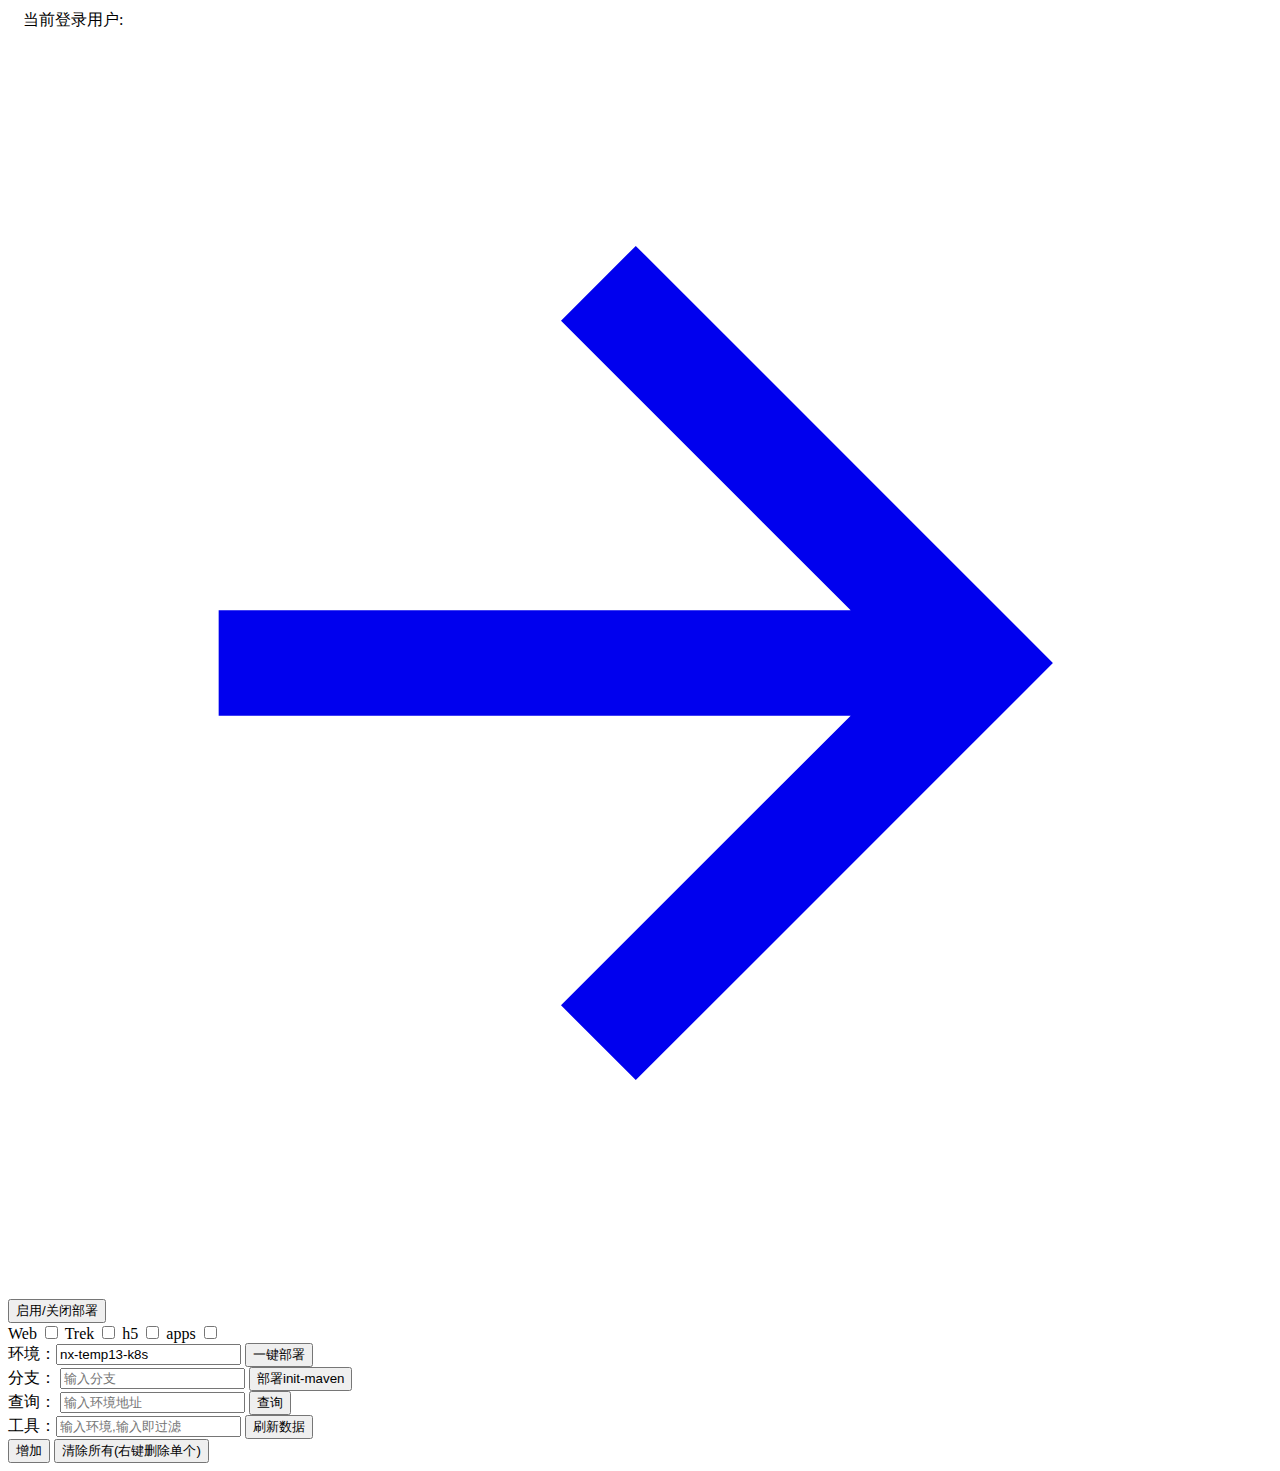
==== popup.html @ 04725d6b "add server status query" ====
<!DOCTYPE html>
<html lang="en">

<head>
    <meta charset="UTF-8">
    <meta http-equiv="X-UA-Compatible" content="IE=edge">
    <meta name="viewport" content="width=device-width, initial-scale=1.0">
    <title>save your life</title>
    <link rel="stylesheet" href="css/index.css">
    <!-- <style>
        #container {
            width: 500px;
            height: 700px;
        }

        .header-container{
            position: relative;
        }

        .header-container .redirect-area{
            position: absolute;
            left: 210px;
            top: 0;
        }
        .header-container .redirect-area button{
            display: inline-block;
            margin-right: 10px;
        }

        #userInfo {
            width: 100%;
        }

        #serverList {
            width: 100%;
        }

        .highlight {
            color: #cc3300;
            font-weight: bold;
        }

        .highlight a {
            color: #cc3300;
            font-weight: bold;
        }
        .hover-hand{
            cursor: pointer;
            display: inline-block;
            font-weight: 800;
        }
    </style> -->
</head>

<body class="body__popup">
    <div id="container">
        <div>
            <div>
               <div style="margin: 10px 0 0 15px"> <span>当前登录用户:</span><span id="userinfo"></span></div>
                <span id="deployStatus"></span>
                <span class="buttonLink">
                    <a href="http://ops.q7link.com:8080/#/deploy/oneclockdeploy" target="_blank">
                        <svg class="buttonIcon" viewBox="0 0 24 24">
                            <path fill="currentColor" d="M4,11V13H16L10.5,18.5L11.92,19.92L19.84,12L11.92,4.08L10.5,5.5L16,11H4Z"></path>
                        </svg>
                    </a>
                </span>
            </div>
            <div style="display: none;">
                <label for="username">username</label> <input type="text" id="username">
                <label for="password">password</label> <input type="password" id="password">
                <button id="login">登陆</button>
            </div>
            <div class="zentao-area">
                <button id="zentao-e" style="display:none;">eeditt</button>
            </div>

            <div class="deployWrap shadow">
                <div class="tempTop mb">
                    <button id="toggleEnableDeploy">启用/关闭部署</button>

                    <div class="deployBody">
                        <span class="deployItem">
                            <label class="hover-hand" for="web">Web</label>
                            <input type="checkbox" name="web" id="web">
                        </span>

                        <span class="deployItem">
                            <label class="hover-hand" for="trek">Trek</label>
                            <input type="checkbox" name="trek" id="trek">
                        </span>

                        <span class="deployItem">
                            <label class="hover-hand" for="h5">h5</label>
                            <input type="checkbox" name="h5" id="h5">
                        </span>

                        <span class="deployItem">
                            <label class="hover-hand" for="apps">apps</label>
                            <input type="checkbox" name="apps" id="apps">
                        </span>
                    </div>
                </div>

                <div class="tempBody">
                    <span>环境：<input type="text" value="nx-temp13-k8s" id="env"></span>
                    <button id="deploy">一键部署</button>
                </div>
            </div>

            <div class="tempBody shadow">
                <span>
                    <label for="j-branch">分支：</label>
                    <input type="text" value="" placeholder="输入分支" id="j-branch">
                </span>
                <button id="initMavenDeploy">部署init-maven</button>
            </div>

            <div class="tempBody shadow">
                <span>
                    <label for="j-branch">查询：</label>
                    <input type="text" value="" placeholder="输入环境地址" id="j-query-status">
                    <span id="r-query-status""></span>
                </span>
                <button id="b-query-status">查询</button>
            </div>
        </div>

        <div class="footer shadow">
            <div class="tempBody mb">
                <span>工具：<input type="text" id="search" placeholder="输入环境,输入即过滤"></span>
                <button id="forceResfresh">刷新数据</button>
            </div>
            <div class="tempBot">
                <div id="deploy-area" style="margin-left:  15px; display: none" class="deploy-control">
                    <div>
                        <button id="fetchDeployStatus">获取status</button>
                    </div>
                    <br />
                    <div>
                        <button id="deployInit" title="front-publish-init-data-maven">执行jenkinsjob</button>
                        <button id="fetchDeployInitStatus">获取status</button> <span id="deployInitStatus"></span>
                    </div>
                </div>
                <div id="serverList">
                    <table>
                        <tbody>

                        </tbody>
                    </table>
                </div>
            </div>
        </div>

        <div class="link-button shadow">
            <div class="redirect-area">
                <button id="addRouter">增加</button>
                <button id="clsRouter">清除所有(右键删除单个)</button>
            </div>
        </div>
    </div>
    <script type="text/javascript" src="js/jquery-1.8.3.js"></script>
    <script src="./js/z/util.js"></script>

    <script src="./js/popup.js"></script>

    <script src="./js/z/render.js"></script>
    <script src="./js/z/server.js"></script>
    <script src="./js/z/deploy.js"></script>
    <script src="./js/z/status.js"></script>
    <script src="./js/z/login.js"></script>
    <script src="./js/zentao/short.js"></script>
</body>

</html>
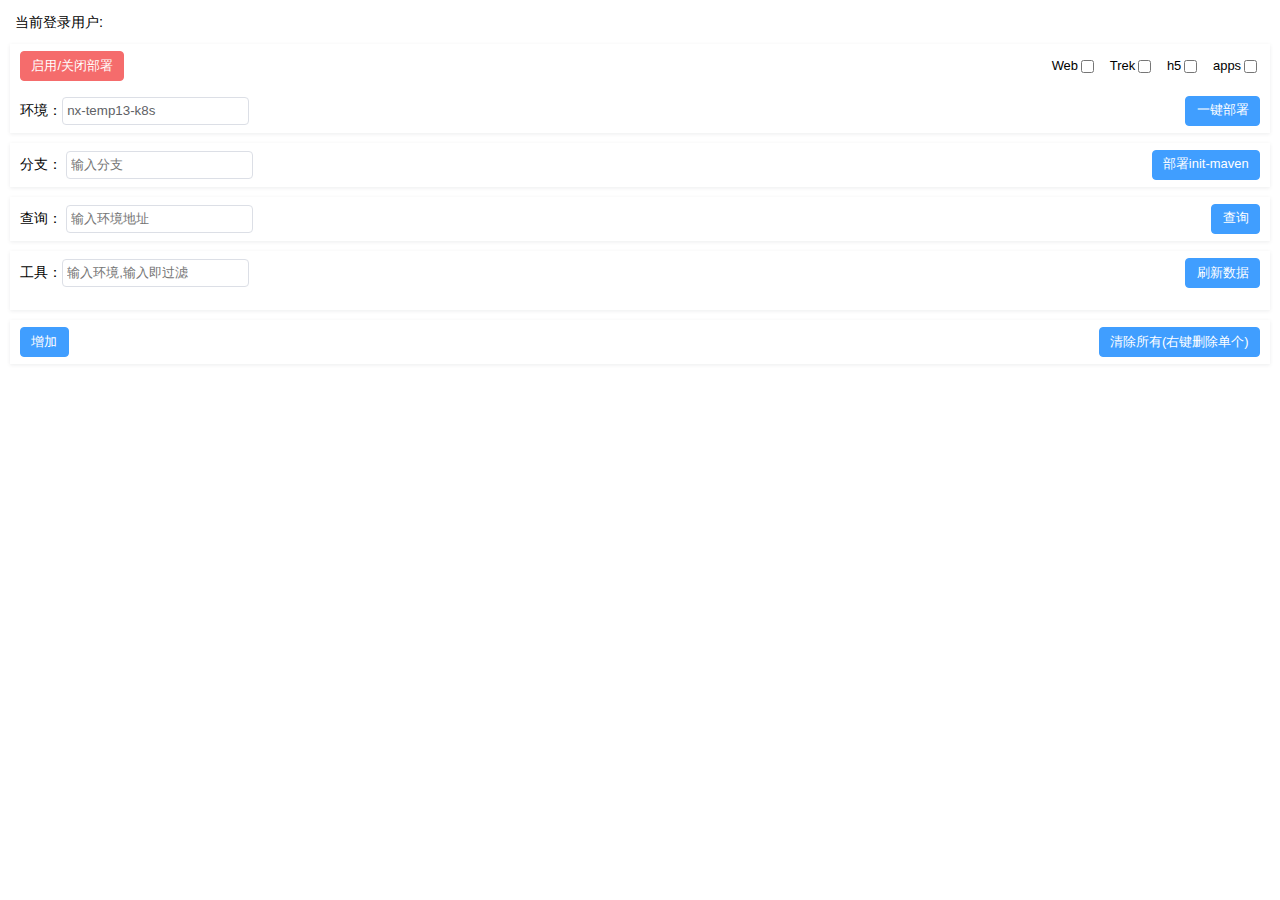
==== commit 7187c9fa: "fix status parse error" ====
--- a/popup.html
+++ b/popup.html
@@ -120,7 +120,7 @@
                 <span>
                     <label for="j-branch">查询：</label>
                     <input type="text" value="" placeholder="输入环境地址" id="j-query-status">
-                    <span id="r-query-status""></span>
+                    <span id="r-query-status"></span>
                 </span>
                 <button id="b-query-status">查询</button>
             </div>
--- a/css/index.css
+++ b/css/index.css
@@ -0,0 +1,251 @@
+:root {
+    --color-primary: #3f9af7;
+    --color-text-info: #cc3300;
+    --color-text-white: #fff;
+    --color-text-darken: #909399;
+    --color-text-ipt: #606266;
+    --color-tip: #f56c6c;
+    --color-btn: #409eff;
+    --color-border-ipt: #dcdfe6;
+    --color-btn-hover: #66b1ff;
+    --color-btn-tip-hover: #f78989;
+}
+
+* {
+    margin: 0;
+    padding: 0;
+    box-sizing: border-box;
+    scrollbar-width: none;
+}
+
+table {
+    width: 100%;
+    border-collapse: collapse;
+    border-spacing: 0;
+}
+
+th,
+td {
+    vertical-align: middle;
+}
+
+body {
+    color: var(--color-text);
+    direction: ltr;
+    font-family: Helvetica, Arial, sans-serif;
+    font-size: .9rem;
+    line-height: 1.5rem;
+    overflow: hidden;
+    max-width: 80rem;
+}
+
+.body__popup {
+    min-width: 28rem;
+    max-width: 80rem;
+}
+
+a,
+a:focus,
+a:hover {
+    color: var(--color-primary);
+    outline: none;
+}
+
+.highlight,.highlight a{
+    color: #409eff;
+    font-weight: 500;
+}
+
+.hover-hand {
+    cursor: pointer;
+}
+
+/* container */
+#container {
+    max-height: 34rem;
+}
+
+/* header */
+.header {
+    position: relative;
+    display: flex;
+    align-items: center;
+    justify-content: space-between;
+    padding: 0 2rem 0 1.5rem;
+    height: 3.2rem;
+    font-size: .88rem;
+    background: var(--color-primary);
+    color: var(--color-text-white);
+}
+
+.buttonLink {
+    position: absolute;
+    top: 50%;
+    right: .3rem;
+    margin-top: -.75rem;
+    width: 1.5rem;
+    height: 1.5rem;
+}
+
+.buttonLink a {
+    display: block;
+    color: var(--color-text-white);
+    font-weight: bold;
+}
+
+.buttonIcon {
+    width: 1.5rem;
+    height: 1.5rem;
+}
+
+/* deployWrap */
+.tempTop,
+.deployBody,
+.deployItem,
+.tempBody {
+    display: flex;
+    justify-content: space-between;
+    align-items: center;
+}
+
+.deployItem {
+    padding: 0 .18rem;
+    margin: 0 0 0 .63rem;
+}
+
+.deployItem>label {
+    margin: 0 .18rem 0 0;
+    font-size: .81rem;
+}
+
+/* tempBody */
+.tempBody #env,
+.tempBody #j-branch,
+.tempBody #j-query-status,
+.tempBody #search {
+    height: 1.75rem;
+    line-height: 1.75rem;
+    color: var(--color-text-ipt);
+    -webkit-border-radius: .25rem;
+    border-radius: .25rem;
+    border: .06rem solid var(--color-border-ipt);
+    padding: 0 .25rem;
+}
+
+#toggleEnableDeploy,
+#deploy,
+#initMavenDeploy,
+#b-query-status,
+#addRouter,
+#clsRouter,
+#forceResfresh {
+    color: var(--color-text-white);
+    background: var(--color-btn);
+    padding: .34rem .64rem;
+    -webkit-border-radius: .25rem;
+    border-radius: .25rem;
+    font-weight: 500;
+    text-align: center;
+    cursor: pointer;
+    border: .06rem solid var(--color-btn);
+    font-size: .81rem;
+}
+
+#toggleEnableDeploy {
+    background: var(--color-tip);
+    border: .06rem solid var(--color-tip);
+}
+
+#deploy:hover,
+#initMavenDeploy:hover,
+#addRouter:hover,
+#clsRouter:hover,
+#forceResfresh:hover {
+    background: var(--color-btn-hover);
+    border-color: var(--color-btn-hover);
+}
+
+#clsRouter {
+    float: right;
+}
+
+#toggleEnableDeploy:hover {
+    background: var(--color-btn-tip-hover);
+    border-color: var(--color-btn-tip-hover);
+}
+
+#deploy[disabled] {
+    color: var(--color-text-white);
+    background: var(--color-text-darken);
+    border: .06rem solid var(--color-text-darken);
+    outline: none;
+}
+
+/* footer */
+.footer {
+    padding-bottom: .63rem;
+}
+
+.tempBot {
+    max-height: 14rem;
+    overflow-y: auto;
+}
+
+#serverList {
+    padding-right: .63rem;
+}
+
+#serverList,
+#serverList table tr {
+    display: flex;
+    justify-content: space-between;
+}
+
+#serverList table tr .highlight {
+    margin-right: .63rem;
+}
+
+/* common */
+.shadow {
+    padding: .44rem .63rem;
+    margin: .63rem;
+    -webkit-box-shadow: 0 .06rem .25rem rgb(0 21 41 / 8%);
+    box-shadow: 0 .06rem .25rem rgb(0 21 41 / 8%);
+}
+
+.mb {
+    margin-bottom: .94rem;
+}
+
+/* add 地址样式 */
+.redirect-button {
+    overflow-y: auto;
+    font-size: .5rem;
+    padding: .34rem .64rem;
+    margin: .2rem;
+    -webkit-border-radius: .25rem;
+    border-radius: .25rem;
+    text-align: center;
+    border: .06rem solid #7783ed;
+    background: #7783ed;
+    color: #fff;
+    cursor: pointer;
+}
+
+
+.redirect-button:hover{
+    background: #43186d;
+}
+
+.button-form {
+    border: .06rem solid #48eb91;
+    background: #48eb91;
+}
+.button-list {
+    border: .06rem solid #151ab1;
+    background: #151ab1;
+}
+.button-report {
+    border: .06rem solid #b11544;
+    background: #b11544;
+}
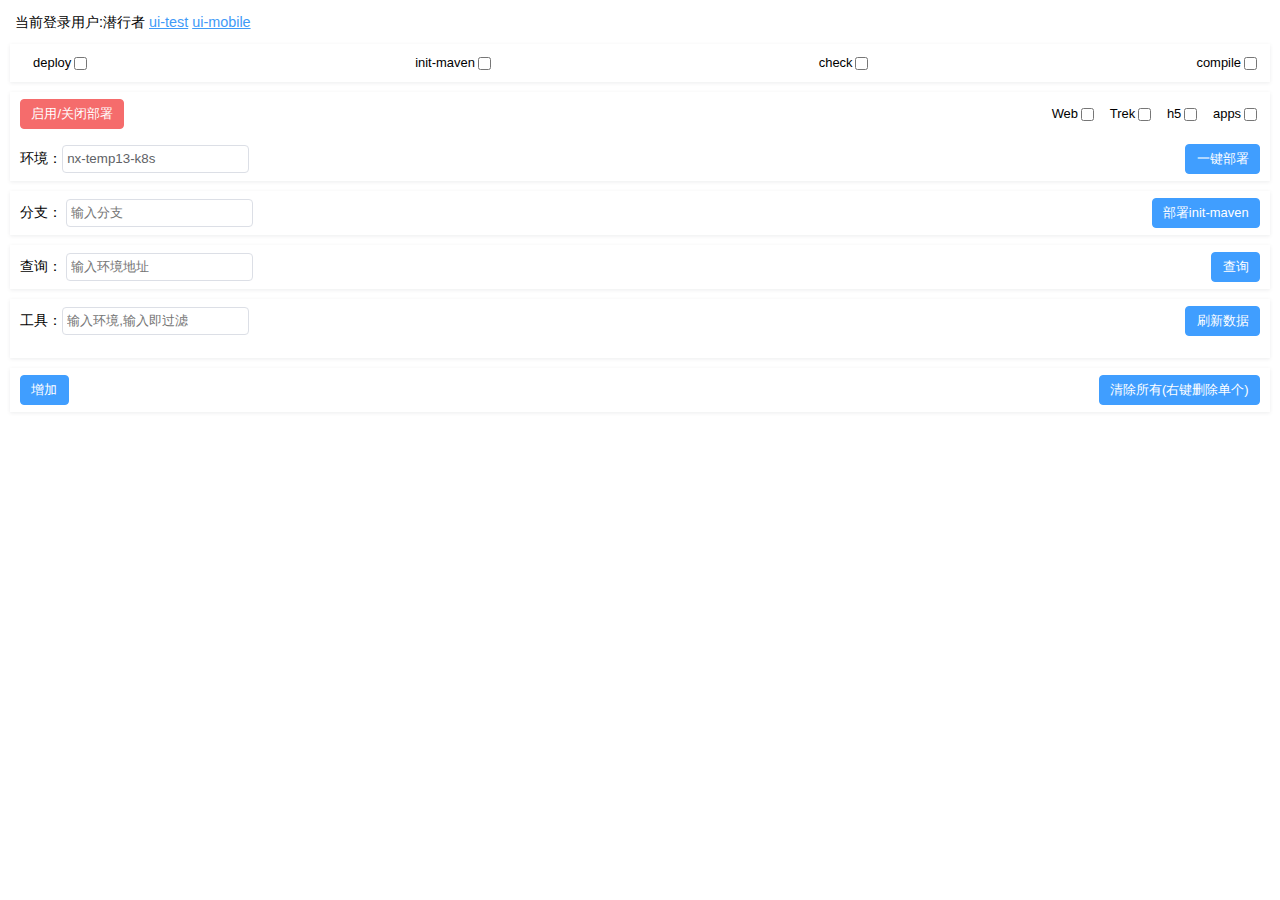
==== commit d7f718ed: "add control area" ====
--- a/popup.html
+++ b/popup.html
@@ -56,7 +56,10 @@
     <div id="container">
         <div>
             <div>
-               <div style="margin: 10px 0 0 15px"> <span>当前登录用户:</span><span id="userinfo"></span></div>
+               <div style="margin: 10px 0 0 15px"> <span>当前登录用户:</span><span id="userinfo">潜行者</span>
+                    <span id="go-test"><a href="javascript:void(0)">ui-test</a></span>
+                    <span id="go-mobile"><a href="javascript:void(0)">ui-mobile</a></span>
+                </div>
                 <span id="deployStatus"></span>
                 <span class="buttonLink">
                     <a href="http://ops.q7link.com:8080/#/deploy/oneclockdeploy" target="_blank">
@@ -75,7 +78,26 @@
                 <button id="zentao-e" style="display:none;">eeditt</button>
             </div>
 
-            <div class="deployWrap shadow">
+            <div class="deployBody shadow" id="controller">
+                <span class="deployItem">
+                    <label for="controller-deploy">deploy</label>
+                    <input type="checkbox" name="controller-deploy" id="controller-deploy" >
+                </span>
+                <span class="deployItem">
+                    <label for="controller-init-maven">init-maven</label>
+                    <input type="checkbox" name="controller-init-maven" id="controller-init-maven" >
+                </span>
+                <span class="deployItem">
+                    <label for="controller-deploy-info">check</label>
+                    <input type="checkbox" name="controller-deploy-info" id="controller-deploy-info" >
+                </span>
+                <span class="deployItem">
+                    <label for="controller-backend-compile">compile</label>
+                    <input type="checkbox" name="controller-backend-compile" id="controller-backend-compile" >
+                </span>
+            </div>
+
+            <div class="deployWrap shadow" data-rel="controller-deploy">
                 <div class="tempTop mb">
                     <button id="toggleEnableDeploy">启用/关闭部署</button>
 
@@ -108,7 +130,7 @@
                 </div>
             </div>
 
-            <div class="tempBody shadow">
+            <div class="tempBody shadow" data-rel="controller-init-maven">
                 <span>
                     <label for="j-branch">分支：</label>
                     <input type="text" value="" placeholder="输入分支" id="j-branch">
@@ -116,7 +138,7 @@
                 <button id="initMavenDeploy">部署init-maven</button>
             </div>
 
-            <div class="tempBody shadow">
+            <div class="tempBody shadow" data-rel="controller-deploy-info">
                 <span>
                     <label for="j-branch">查询：</label>
                     <input type="text" value="" placeholder="输入环境地址" id="j-query-status">
@@ -164,6 +186,7 @@
 
     <script src="./js/popup.js"></script>
 
+    <script src="./js/z/control.js"></script>
     <script src="./js/z/render.js"></script>
     <script src="./js/z/server.js"></script>
     <script src="./js/z/deploy.js"></script>
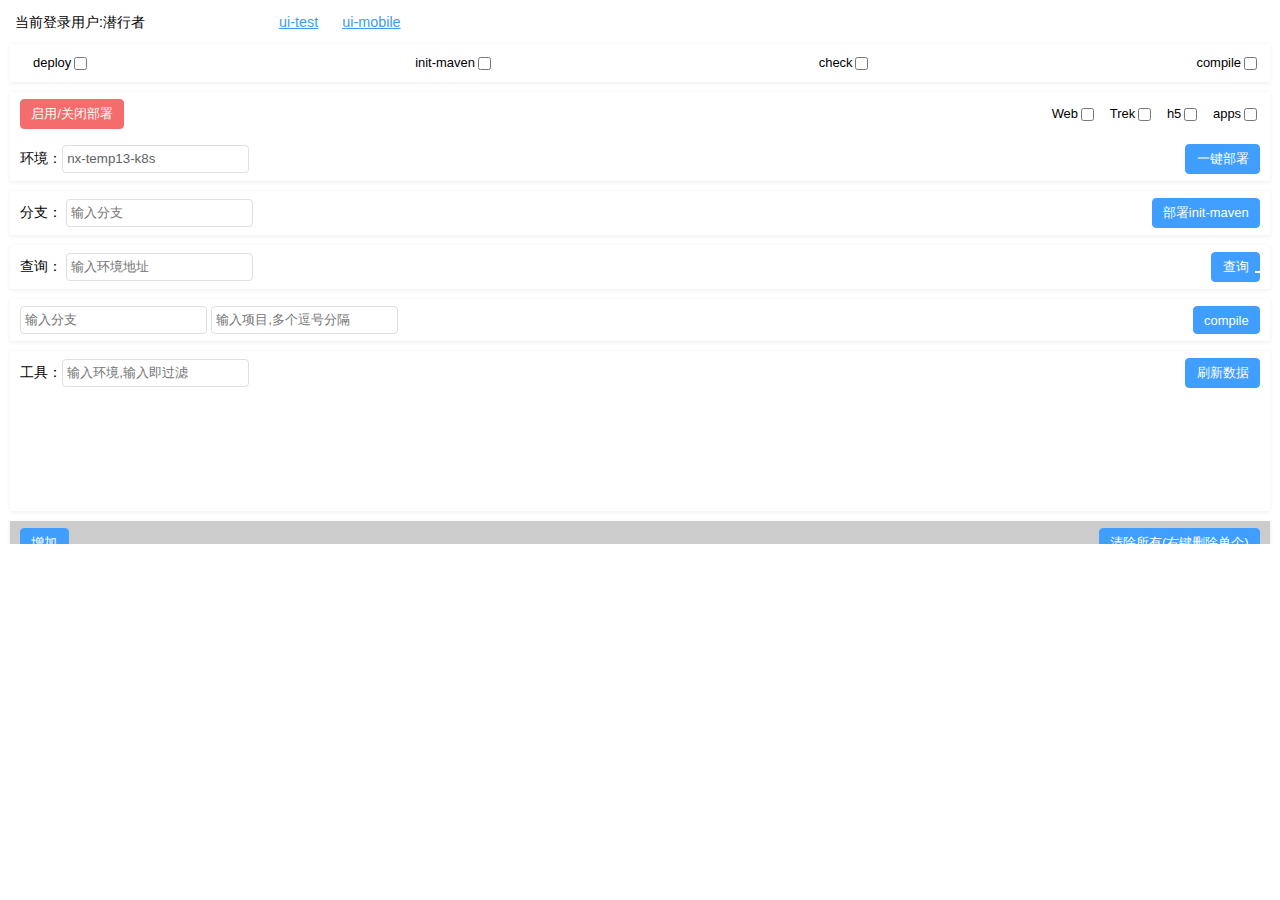
==== commit a70b90c2: "add compile area" ====
--- a/popup.html
+++ b/popup.html
@@ -146,6 +146,14 @@
                 </span>
                 <button id="b-query-status">查询</button>
             </div>
+
+            <div class="tempBody shadow" data-rel="controller-backend-compile">
+                <span>
+                    <input type="text" value="" placeholder="输入分支" id="j_compile_branch">
+                    <input type="text" value="" title="" placeholder="输入项目,多个逗号分隔" id="j_compile_projects">
+                </span>
+                <button id="b_compile">compile</button>
+            </div>
         </div>
 
         <div class="footer shadow">
@@ -187,6 +195,7 @@
     <script src="./js/popup.js"></script>
 
     <script src="./js/z/control.js"></script>
+    <script src="./js/z/compile.js"></script>
     <script src="./js/z/render.js"></script>
     <script src="./js/z/server.js"></script>
     <script src="./js/z/deploy.js"></script>
--- a/css/index.css
+++ b/css/index.css
@@ -62,7 +62,10 @@
 
 /* container */
 #container {
-    max-height: 34rem;
+    /* max-height: 34rem; */
+    overflow: hidden;
+    position: relative;
+    height: 34rem;
 }
 
 /* header */
@@ -122,6 +125,7 @@
 .tempBody #env,
 .tempBody #j-branch,
 .tempBody #j-query-status,
+.tempBody #j_compile_branch, .tempBody #j_compile_projects,
 .tempBody #search {
     height: 1.75rem;
     line-height: 1.75rem;
@@ -135,6 +139,7 @@
 #toggleEnableDeploy,
 #deploy,
 #initMavenDeploy,
+#b_compile,
 #b-query-status,
 #addRouter,
 #clsRouter,
@@ -184,11 +189,21 @@
 /* footer */
 .footer {
     padding-bottom: .63rem;
+    height: 10rem;
 }
 
 .tempBot {
     max-height: 14rem;
     overflow-y: auto;
+    height: 7rem;
+    overflow: auto;
+}
+
+.link-button{
+    background: #ccc;
+    height: 7.5rem;
+    margin: 0;
+    overflow: auto;
 }
 
 #serverList {
@@ -249,3 +264,8 @@
     border: .06rem solid #b11544;
     background: #b11544;
 }
+
+#go-test{
+    margin-left: 130px;
+    margin-right: 20px;
+}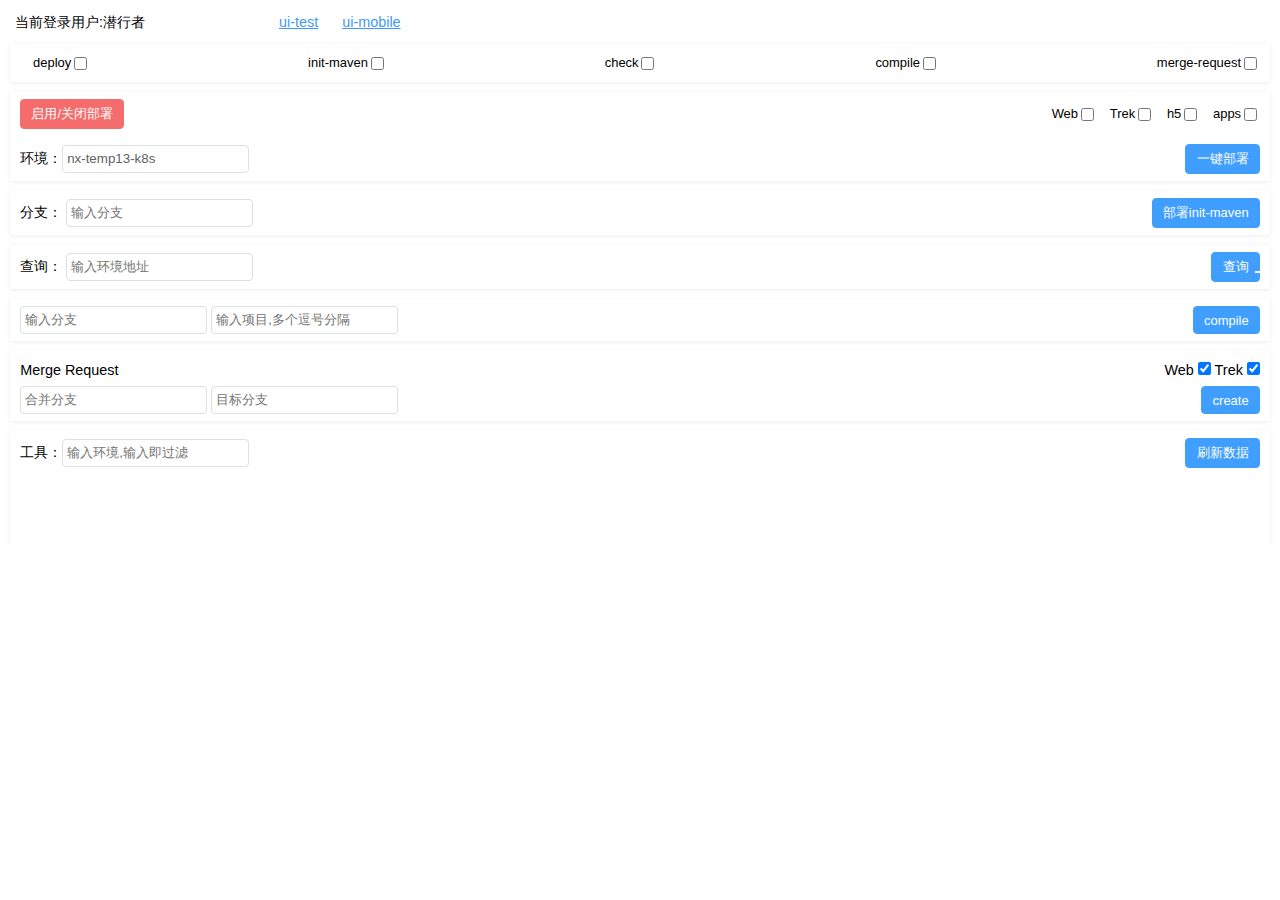
==== commit 5cf4a5bb: "feat: 添加merge request功能" ====
--- a/popup.html
+++ b/popup.html
@@ -95,6 +95,10 @@
                     <label for="controller-backend-compile">compile</label>
                     <input type="checkbox" name="controller-backend-compile" id="controller-backend-compile" >
                 </span>
+                <span class="deployItem">
+                    <label for="controller-merge-request">merge-request</label>
+                    <input type="checkbox" name="controller-merge-request" id="controller-merge-request" >
+                </span>
             </div>
 
             <div class="deployWrap shadow" data-rel="controller-deploy">
@@ -153,6 +157,29 @@
                     <input type="text" value="" title="" placeholder="输入项目,多个逗号分隔" id="j_compile_projects">
                 </span>
                 <button id="b_compile">compile</button>
+            </div>
+
+            <div class="tempBody shadow" style="flex-direction: column;align-items: flex-start;"
+                 data-rel="controller-merge-request">
+                <div style="display: flex; justify-content: space-between; align-items: center; width: 100%;">
+                    <span>Merge Request</span>
+                    <span>
+                        <label for="j_merge_web">
+                            <span>Web</span>
+                            <input type="checkbox" name="merge-request" id="j_merge_web" checked></label>
+                        <label for="j_merge_trek">
+                            <span>Trek</span>
+                            <input type="checkbox" name="merge-request" id="j_merge_trek" checked>
+                        </label>
+                    </span>
+                </div>
+                <div style="width: 100%; margin-top: 4px; display: flex; justify-content: space-between; align-items: center;">
+                    <span>
+                        <input type="text" value="" placeholder="合并分支" id="j_merge_from_branch">
+                        <input type="text" value="" title="" placeholder="目标分支" id="j_merge_target_branch">
+                    </span>
+                    <button id="b_create_merge">create</button>
+                </div>
             </div>
         </div>
 
@@ -201,7 +228,8 @@
     <script src="./js/z/deploy.js"></script>
     <script src="./js/z/status.js"></script>
     <script src="./js/z/login.js"></script>
+    <script src="./js/z/mergeRequest.js"></script>
     <script src="./js/zentao/short.js"></script>
 </body>
 
-</html>+</html>
--- a/css/index.css
+++ b/css/index.css
@@ -63,7 +63,7 @@
 /* container */
 #container {
     /* max-height: 34rem; */
-    overflow: hidden;
+    overflow: auto;
     position: relative;
     height: 34rem;
 }
@@ -111,6 +111,10 @@
     align-items: center;
 }
 
+.deployBody {
+    flex-wrap: wrap;
+}
+
 .deployItem {
     padding: 0 .18rem;
     margin: 0 0 0 .63rem;
@@ -126,7 +130,8 @@
 .tempBody #j-branch,
 .tempBody #j-query-status,
 .tempBody #j_compile_branch, .tempBody #j_compile_projects,
-.tempBody #search {
+.tempBody #search,
+.tempBody #j_merge_from_branch, .tempBody #j_merge_target_branch{
     height: 1.75rem;
     line-height: 1.75rem;
     color: var(--color-text-ipt);
@@ -143,7 +148,8 @@
 #b-query-status,
 #addRouter,
 #clsRouter,
-#forceResfresh {
+#forceResfresh,
+#b_create_merge {
     color: var(--color-text-white);
     background: var(--color-btn);
     padding: .34rem .64rem;
@@ -268,4 +274,4 @@
 #go-test{
     margin-left: 130px;
     margin-right: 20px;
-}+}
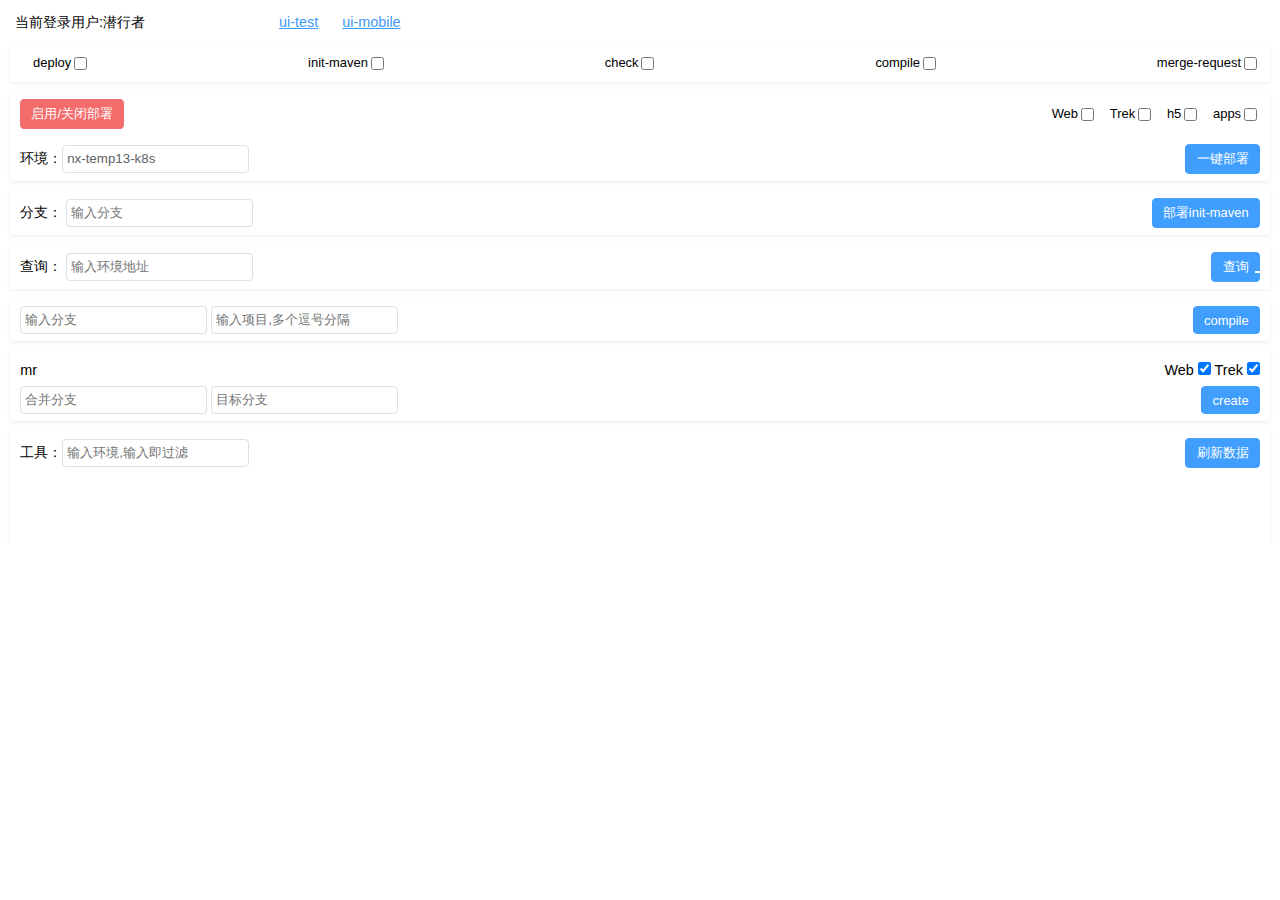
==== commit 0cfe6284: "寸土寸金" ====
--- a/popup.html
+++ b/popup.html
@@ -162,7 +162,7 @@
             <div class="tempBody shadow" style="flex-direction: column;align-items: flex-start;"
                  data-rel="controller-merge-request">
                 <div style="display: flex; justify-content: space-between; align-items: center; width: 100%;">
-                    <span>Merge Request</span>
+                    <span>mr</span>
                     <span>
                         <label for="j_merge_web">
                             <span>Web</span>
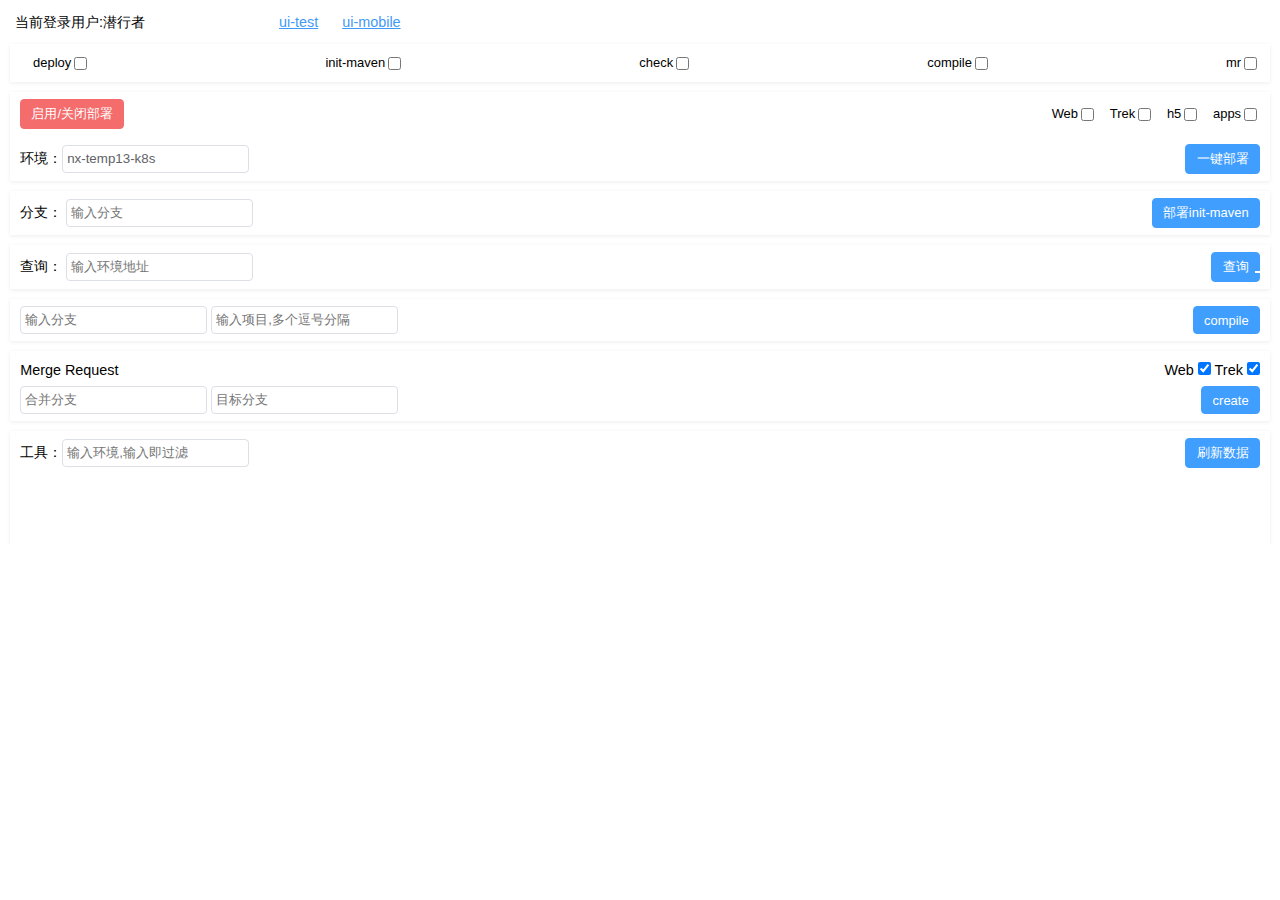
==== commit e3f009e7: "寸土寸金" ====
--- a/popup.html
+++ b/popup.html
@@ -96,7 +96,7 @@
                     <input type="checkbox" name="controller-backend-compile" id="controller-backend-compile" >
                 </span>
                 <span class="deployItem">
-                    <label for="controller-merge-request">merge-request</label>
+                    <label for="controller-merge-request">mr</label>
                     <input type="checkbox" name="controller-merge-request" id="controller-merge-request" >
                 </span>
             </div>
@@ -162,7 +162,7 @@
             <div class="tempBody shadow" style="flex-direction: column;align-items: flex-start;"
                  data-rel="controller-merge-request">
                 <div style="display: flex; justify-content: space-between; align-items: center; width: 100%;">
-                    <span>mr</span>
+                    <span>Merge Request</span>
                     <span>
                         <label for="j_merge_web">
                             <span>Web</span>
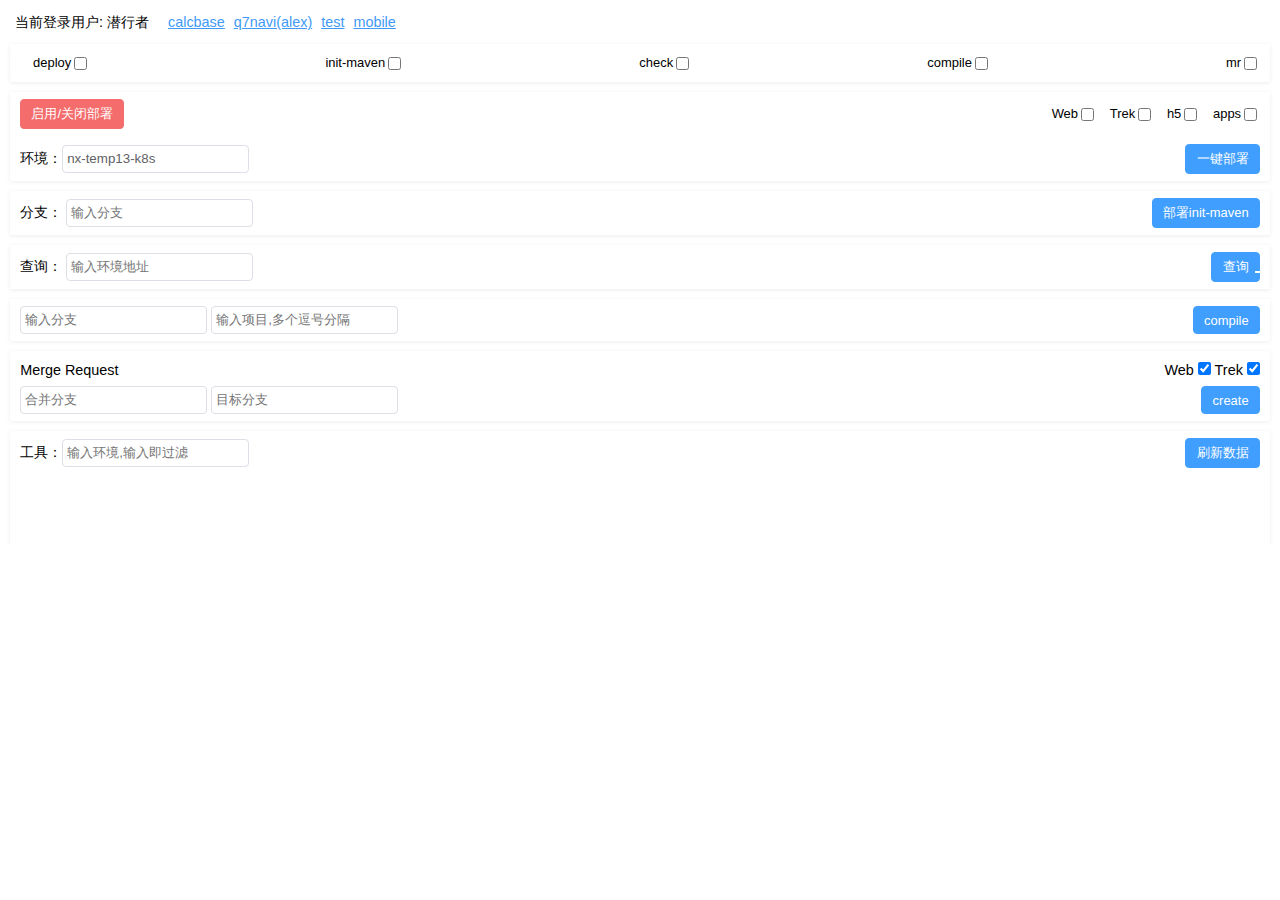
==== commit 80e262eb: "add calcbase link" ====
--- a/popup.html
+++ b/popup.html
@@ -56,9 +56,13 @@
     <div id="container">
         <div>
             <div>
-               <div style="margin: 10px 0 0 15px"> <span>当前登录用户:</span><span id="userinfo">潜行者</span>
-                    <span id="go-test"><a href="javascript:void(0)">ui-test</a></span>
-                    <span id="go-mobile"><a href="javascript:void(0)">ui-mobile</a></span>
+               <div style="margin: 10px 0 0 15px">
+                    <span>当前登录用户:</span>
+                    <span id="userinfo">潜行者</span>
+                    <span class="quick-link" id="go-calcbase"><a href="#">calcbase</a></span>
+                    <span class="quick-link" id="go-q7navi"><a href="#">q7navi(alex)</a></span>
+                    <span class="quick-link" id="go-test"><a href="javascript:void(0)">test</a></span>
+                    <span class="quick-link" id="go-mobile"><a href="javascript:void(0)">mobile</a></span>
                 </div>
                 <span id="deployStatus"></span>
                 <span class="buttonLink">
@@ -147,6 +151,7 @@
                     <label for="j-branch">查询：</label>
                     <input type="text" value="" placeholder="输入环境地址" id="j-query-status">
                     <span id="r-query-status"></span>
+                    <span id="r-query-status1"></span>
                 </span>
                 <button id="b-query-status">查询</button>
             </div>
--- a/css/index.css
+++ b/css/index.css
@@ -271,7 +271,20 @@
     background: #b11544;
 }
 
-#go-test{
-    margin-left: 130px;
+
+/* #go-q7navi{
+    margin-left: 50px;
     margin-right: 20px;
-}
+} */
+/* #go-test{
+    margin-right: 20px;
+} */
+.quick-link:nth-child(3){
+    margin-left: 15px;
+}
+.quick-link {
+    margin-right: 5px;
+}
+.quick-link:nth-child(-1){
+    margin-right: 0;
+}